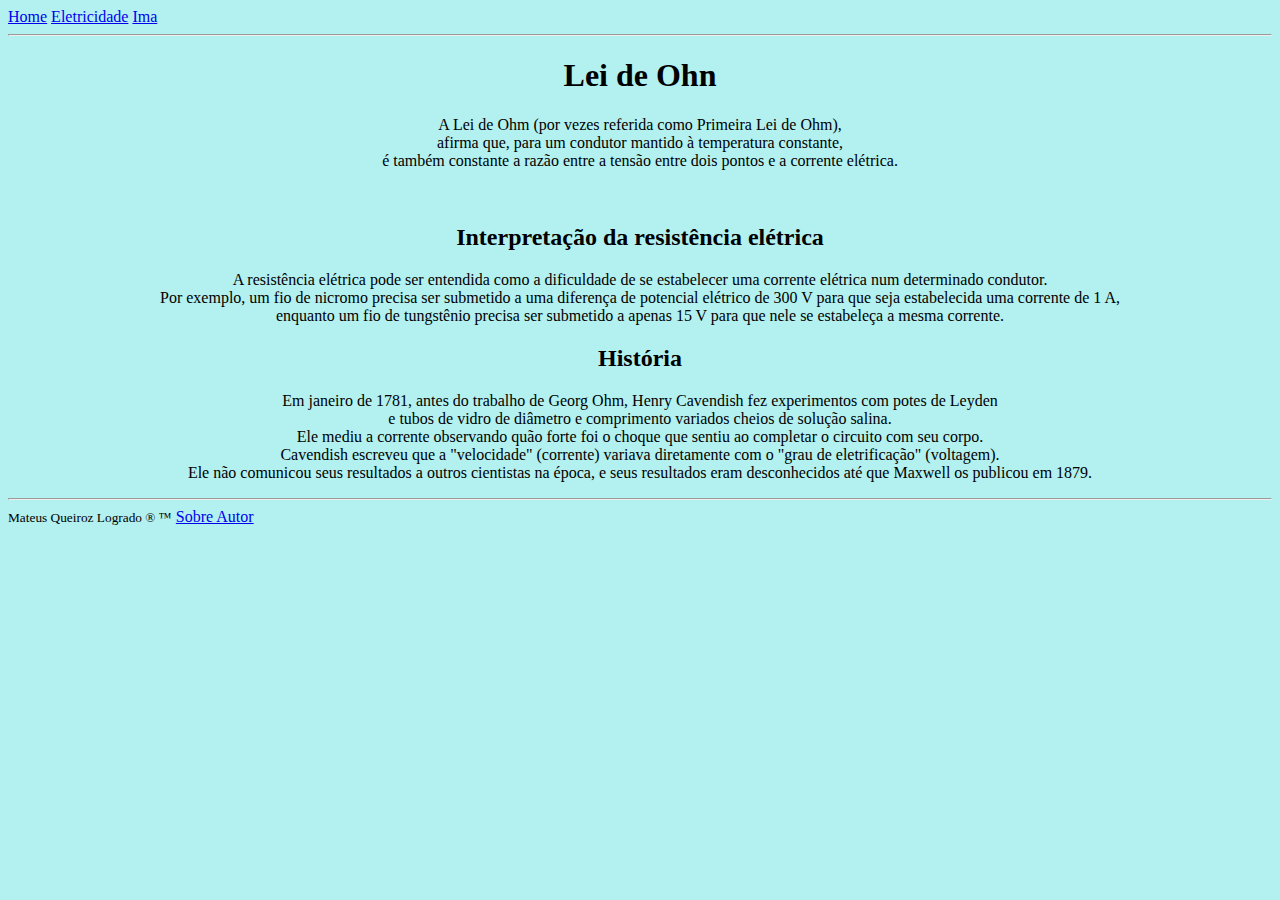
==== index.html @ a4102a1d "Primeira versão" ====
<!DOCTYPE html>
<html lang="pt-BR">
<head>
    <meta charset="UTF-8">
    <meta name="viewport" content="width=device-width, initial-scale=1.0">
    <link rel="stylesheet" href="style.css">
    <link rel="shortcut icon" href="img/icon.png" type="image/png">
    <title>Ohn</title>
</head>
<body>
    <header>
        <a href="./index.html">Home</a>
        <a href="./pagina02/pagina2.html">Eletricidade</a>
        <a href="./pagina03/pagina3.html">Ima</a>
        <hr>
    </header>
    <main>
        <article>
            <h1>Lei de Ohn</h1>
            <p>A Lei de Ohm (por vezes referida como Primeira Lei de Ohm), <br> afirma que, para um condutor mantido à temperatura constante, <br> é também constante a razão entre a tensão entre dois pontos e a corrente elétrica.</p>
            <br>
        </article>
        <article>
            <h2>Interpretação da resistência elétrica</h2>
            <p>A resistência elétrica pode ser entendida como a dificuldade de se estabelecer uma corrente elétrica num determinado condutor. <br> Por exemplo, um fio de nicromo precisa ser submetido a uma diferença de potencial elétrico de 300 V para que seja estabelecida uma corrente de 1 A, <br> enquanto um fio de tungstênio precisa ser submetido a apenas 15 V para que nele se estabeleça a mesma corrente.</p>
        </article>
        <article>
            <h2>História</h2>
            <p>Em janeiro de 1781, antes do trabalho de Georg Ohm, Henry Cavendish fez experimentos com potes de Leyden <br> e tubos de vidro de diâmetro e comprimento variados cheios de solução salina. <br> Ele mediu a corrente observando quão forte foi o choque que sentiu ao completar o circuito com seu corpo. <br> Cavendish escreveu que a "velocidade" (corrente) variava diretamente com o "grau de eletrificação" (voltagem). <br> Ele não comunicou seus resultados a outros cientistas na época, e seus resultados eram desconhecidos até que Maxwell os publicou em 1879.</p>
        </article>
    </main>
    <footer>
        <hr>
        <small>Mateus Queiroz Logrado &reg; &trade;</small> <a href="./autor/autor.html">Sobre Autor</a>
    </footer>
</body>
</html>
---- style.css ----
main{
    text-align: center;
}

body{
    background-color: rgb(179, 240, 240);
}

img{
    border: 4px solid;
    border-radius: 12px;
    border-color: rgb(111, 111, 197);
}
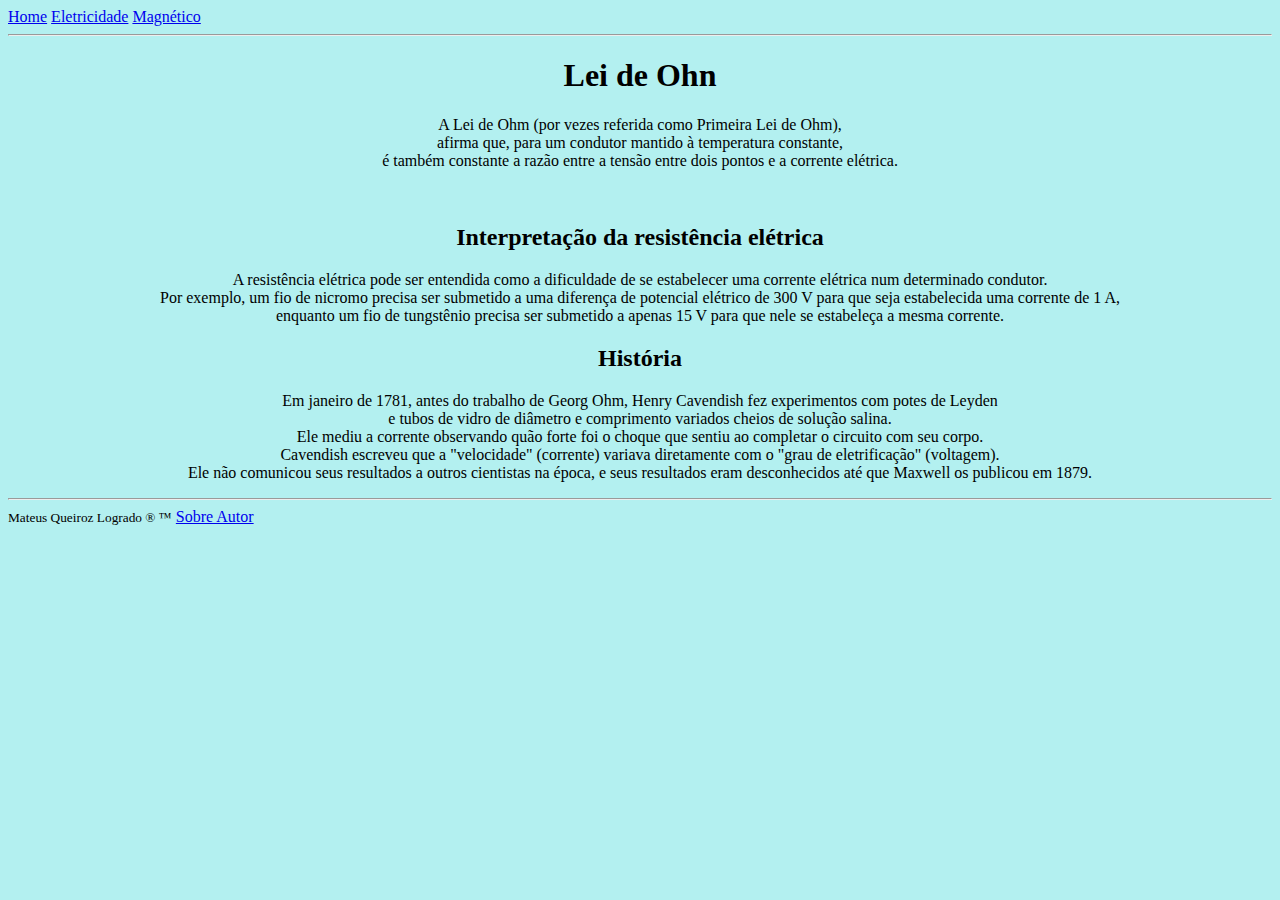
==== commit 0329ea4e: "Segunda versão" ====
--- a/index.html
+++ b/index.html
@@ -11,7 +11,7 @@
     <header>
         <a href="./index.html">Home</a>
         <a href="./pagina02/pagina2.html">Eletricidade</a>
-        <a href="./pagina03/pagina3.html">Ima</a>
+        <a href="./pagina03/pagina3.html">Magnético</a>
         <hr>
     </header>
     <main>
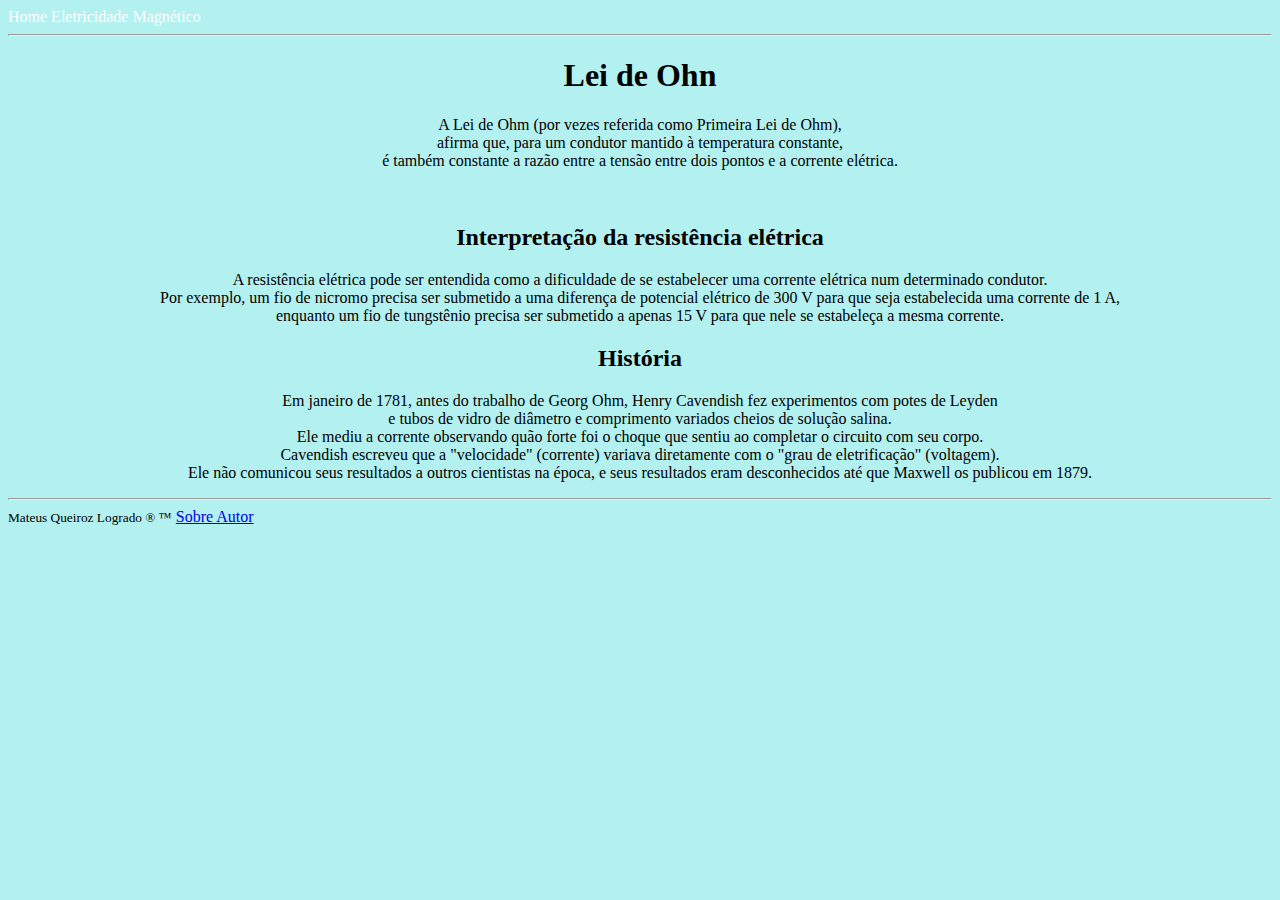
==== commit 783a1e2f: "terceira versão" ====
--- a/index.html
+++ b/index.html
@@ -9,10 +9,12 @@
 </head>
 <body>
     <header>
-        <a href="./index.html">Home</a>
-        <a href="./pagina02/pagina2.html">Eletricidade</a>
-        <a href="./pagina03/pagina3.html">Magnético</a>
-        <hr>
+        <nav>
+            <a href="./../index.html">Home</a>
+            <a href="./../pagina02/pagina2.html">Eletricidade</a>
+            <a href="./../pagina03/pagina3.html">Magnético</a>
+            <hr>
+        </nav>
     </header>
     <main>
         <article>
--- a/style.css
+++ b/style.css
@@ -10,4 +10,9 @@
     border: 4px solid;
     border-radius: 12px;
     border-color: rgb(111, 111, 197);
+}
+
+nav a{
+    color: white;
+    text-decoration: none;
 }